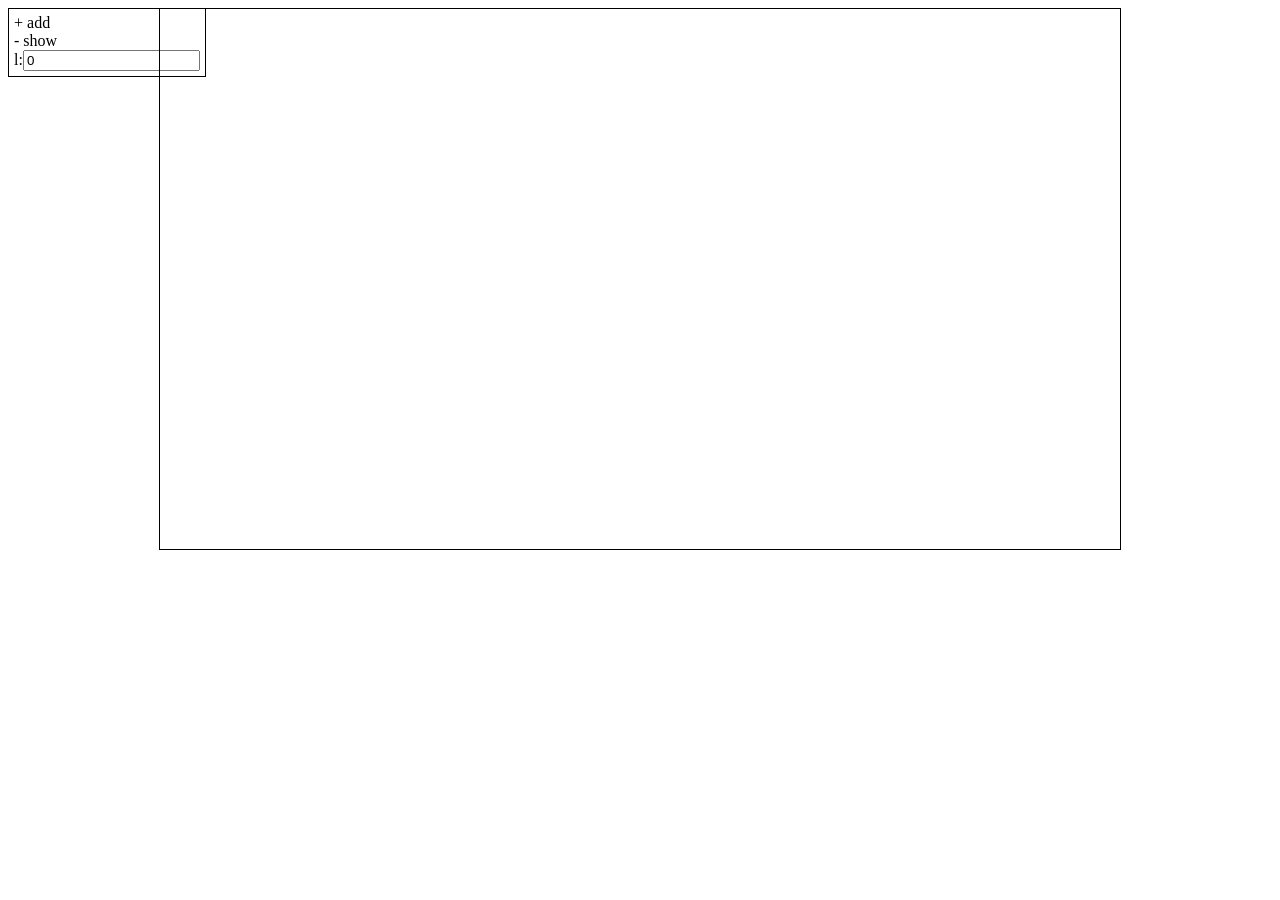
==== editor.html @ bb980b4e "uploaded everything" ====
<!DOCTYPE HTML PUBLIC "-//W3C//DTD HTML 4.01 Transitional//EN" "http://www.w3.org/TR/html4/loose.dtd">
<html>
    <head>
        <link type="text/css" rel="stylesheet" href="style/style-editor.css"/>
        <link type="text/css" rel="stylesheet" href="style/jquery-ui-1.8.9.custom.css"/>

        <script type="text/javascript" src="script/jquery-1.5.2.min.js"></script>
        <script type="text/javascript" src="script/jquery-ui.min.js"></script>
        <script type="text/javascript" src="script/editor.js"></script>
        <title>PlateFormer 2 - Editor</title>
    </head>
    <body>
        <div id="conf">
            <span id="add">+ add</span><br/>
            <span id="show">- show</span><br/>
            <label for="l">l:</label><input id="l" type="text" value="0"/><br/>
        </div>
        <div id="game-area">
            <div id="form">
                    <label for="c">c:</label><input id="c" type="text"/>
                    <label for="p">p:</label><select id="p"></select>
                    <span id="ok">ok</span><span id="cancel">cancel</span>
            </div>
        </div>
    </body>
</html>
---- style/style-editor.css ----
body {
    font-family: Rockwell;
}

#conf {
    border : thin solid black;
    position : absolute;
    padding : 5px;
}

#add,#show {
    cursor : pointer;
}

#game-area {
    position : relative;
    width : 960px;
    height : 540px;
    margin : 0 auto;
    border : thin solid black;
}

.common {
    position : absolute;
    top : 0px;
    left : 0px;
    width : 30px;
    height : 30px
}

#form {
    display : none;
    position: relative;
    top : 50px;
    left: 50px;
    width : 200px;
    height : 215px;
    border : thin solid black;
}

#info {
    position: relative;
    width: 167px;
    height : 170px;
    padding : 5px;
    margin-bottom: 10px;
}

#info > div {
    float: right;
}

#button {
    margin-left: 55px;
    top : -13px;
    position : relative;
}

#ok,#cancel {
    position : relative;
    padding : 5px;
    padding-top : 5px;
    margin-top: 10px;
    cursor: pointer;
}

#ok  {
    border : thin solid #0F0;
    margin-right : 5px;
}

#cancel {
    border : thin solid #F00;
}

common {
    position : absolute;
}

.grass {
    background-image : url('../img/grass.png');
}

.grass-wall {
    background-image : url('../img/grass.png');
    background-repeat: repeat-x;
    background-color: #7c5c30;
}

.wall {
    background-image: url('../img/vertical-curl.png');
}

.ceil {
    background-image: url('../img/horizontal-curl.png');
}

.foo {
    border : 3px solid green;
}

.coin {
    background-image : url('../img/coin.png');
}

.ghost {
    background-image : url('../img/ghost-r.png');
}

.door {
    background-image : url('../img/door.png');
}

.key1 {
    background-image : url('../img/key.png');
}

.ladder {
    background-image : url('../img/ladder.png');
}

.water {
    background-color : blue;
}
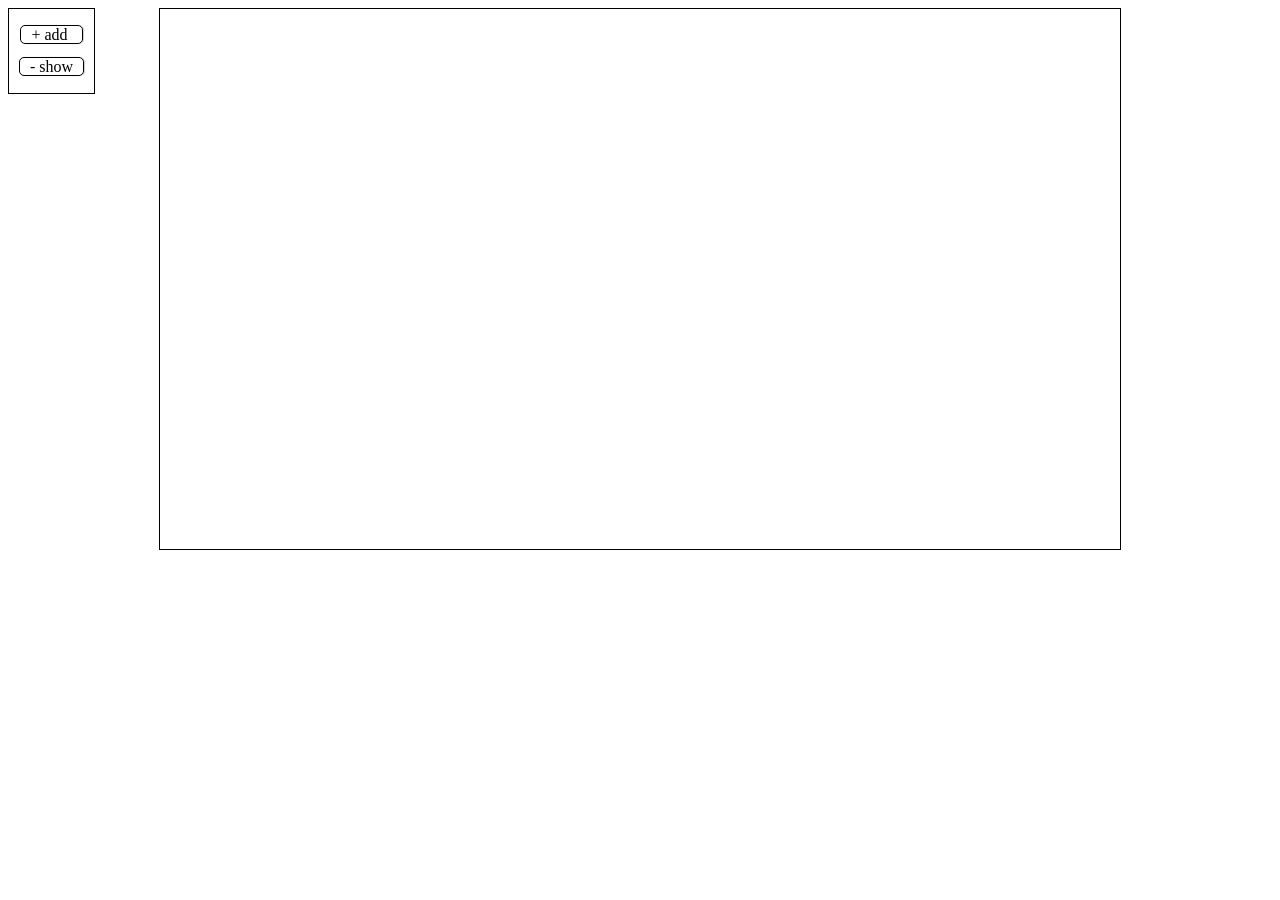
==== commit 8b71926d: "updated all file" ====
--- a/editor.html
+++ b/editor.html
@@ -11,15 +11,29 @@
     </head>
     <body>
         <div id="conf">
-            <span id="add">+ add</span><br/>
+            <span id="add">+ add&nbsp;</span><br/>
             <span id="show">- show</span><br/>
-            <label for="l">l:</label><input id="l" type="text" value="0"/><br/>
+<!--            <label for="l">l : </label><input id="l" type="text" value="0"/><br/>-->
         </div>
         <div id="game-area">
             <div id="form">
-                    <label for="c">c:</label><input id="c" type="text"/>
-                    <label for="p">p:</label><select id="p"></select>
-                    <span id="ok">ok</span><span id="cancel">cancel</span>
+                <label for="c">c : </label><input id="c" type="text"/><br/>
+                <label for="p">p : </label><select id="p"></select><br/>
+                <div id="m"><label for="mcheck">m : </label><input id="mcheck" type="checkbox"/></div>
+                <div id="o"><label for="ocheck">o : </label><input id="ocheck" type="checkbox"/></div>
+                <div style="text-align : center">
+                    <span id="ok">&nbsp;&nbsp;&nbsp;ok&nbsp;&nbsp;&nbsp;</span><span id="cancel">cancel</span>
+                </div>
+            </div>
+            <div id="blocEditor">
+                <label for="bc">c : </label><input id="bc" type="text"/><br/>
+                <label for="bp">p : </label><select id="bp"></select><br/>
+                <div id="bm"><label for="bmcheck">m : </label><input id="bmcheck" type="checkbox"/></div>
+                <div id="bo"><label for="bocheck">o : </label><input id="bocheck" type="checkbox"/></div>
+                <div id="remove"><span id="remove-text"> remove bloc</span></div>
+                <div style="text-align : center">
+                    <span id="bok">&nbsp;&nbsp;&nbsp;ok&nbsp;&nbsp;&nbsp;</span><span id="bcancel">cancel</span>
+                </div>
             </div>
         </div>
     </body>
--- a/style/style-editor.css
+++ b/style/style-editor.css
@@ -5,11 +5,22 @@
 #conf {
     border : thin solid black;
     position : absolute;
-    padding : 5px;
+    padding : 10px;
+    text-align: center;
+    line-height : 2em;
 }
 
 #add,#show {
     cursor : pointer;
+    border : thin solid;
+    padding : 0 10px;
+    box-shadow : 1px 0px 1px #ccc;
+    border-radius : 5px;
+}
+
+#add:hover,#show:hover {
+    /*box-shadow : none;*/
+    box-shadow : 0 -1px 0 rgba(0,0,0,0.2);
 }
 
 #game-area {
@@ -28,14 +39,37 @@
     height : 30px
 }
 
-#form {
+#form,#blocEditor {
     display : none;
-    position: relative;
+    position: absolute;
     top : 50px;
     left: 50px;
-    width : 200px;
-    height : 215px;
-    border : thin solid black;
+    width : 160px;
+    padding : 10px;
+    border : thin solid black;
+    line-height : 2.5em;
+    z-index : 200;
+    background-color : white;
+}
+
+#remove {
+    text-align: center;
+}
+
+#remove-text {
+    border : thin solid black;
+    padding : 0 33px;
+    box-shadow : 0px 1px 1px #ccc;
+}
+
+#remove-text:hover {
+    box-shadow : none;
+}
+
+#form > input,#form > select,#blocEditor > input,#blocEditor > select {
+    float: right;
+    position: relative;
+    top: 11px;
 }
 
 #info {
@@ -56,24 +90,30 @@
     position : relative;
 }
 
-#ok,#cancel {
+#ok,#cancel,#bok,#bcancel {
     position : relative;
     padding : 5px;
     padding-top : 5px;
     margin-top: 10px;
     cursor: pointer;
-}
-
-#ok  {
+    border-radius : 5px;
+    box-shadow: 0 1px 1px #CCCCCC;
+}
+
+#ok:hover,#cancel:hover,#bok:hover,#bcancel:hover {
+    box-shadow : none;
+}
+
+#ok,#bok  {
     border : thin solid #0F0;
-    margin-right : 5px;
-}
-
-#cancel {
+    margin-right : 20px;
+}
+
+#cancel,#bcancel {
     border : thin solid #F00;
 }
 
-common {
+.common {
     position : absolute;
 }
 
@@ -103,22 +143,64 @@
     background-image : url('../img/coin.png');
 }
 
-.ghost {
+.ghost_static {
     background-image : url('../img/ghost-r.png');
+}
+
+.ghost[class~="step-0"] {
+    background-image : url('../img/ghost-r.png');
+}
+
+.ghost[class~="step-1"] {
+    background-image : url('../img/ghost-l.png');
 }
 
 .door {
     background-image : url('../img/door.png');
 }
 
+.door[class~="open"] {
+    background-image : url('../img/door-open.png');
+}
+
 .key1 {
     background-image : url('../img/key.png');
 }
 
+.key2 {
+    background-image : url('../img/key.png');
+}
+
 .ladder {
     background-image : url('../img/ladder.png');
 }
 
 .water {
     background-color : blue;
+}
+
+.lever[class~="on"] {
+    border : thin solid black;
+    background-color : white;
+}
+
+.lever[class~="off"] {
+    background-color : black;
+    border : none;
+}
+
+.text {
+    background-color : green;
+}
+
+.sword {
+    background-image : url('../img/sword.png');
+}
+
+.coin2 {
+    background-image : url('../img/coin.png');
+}
+
+.smallBloc {
+    background-image : url('../img/1x1.png');
 }
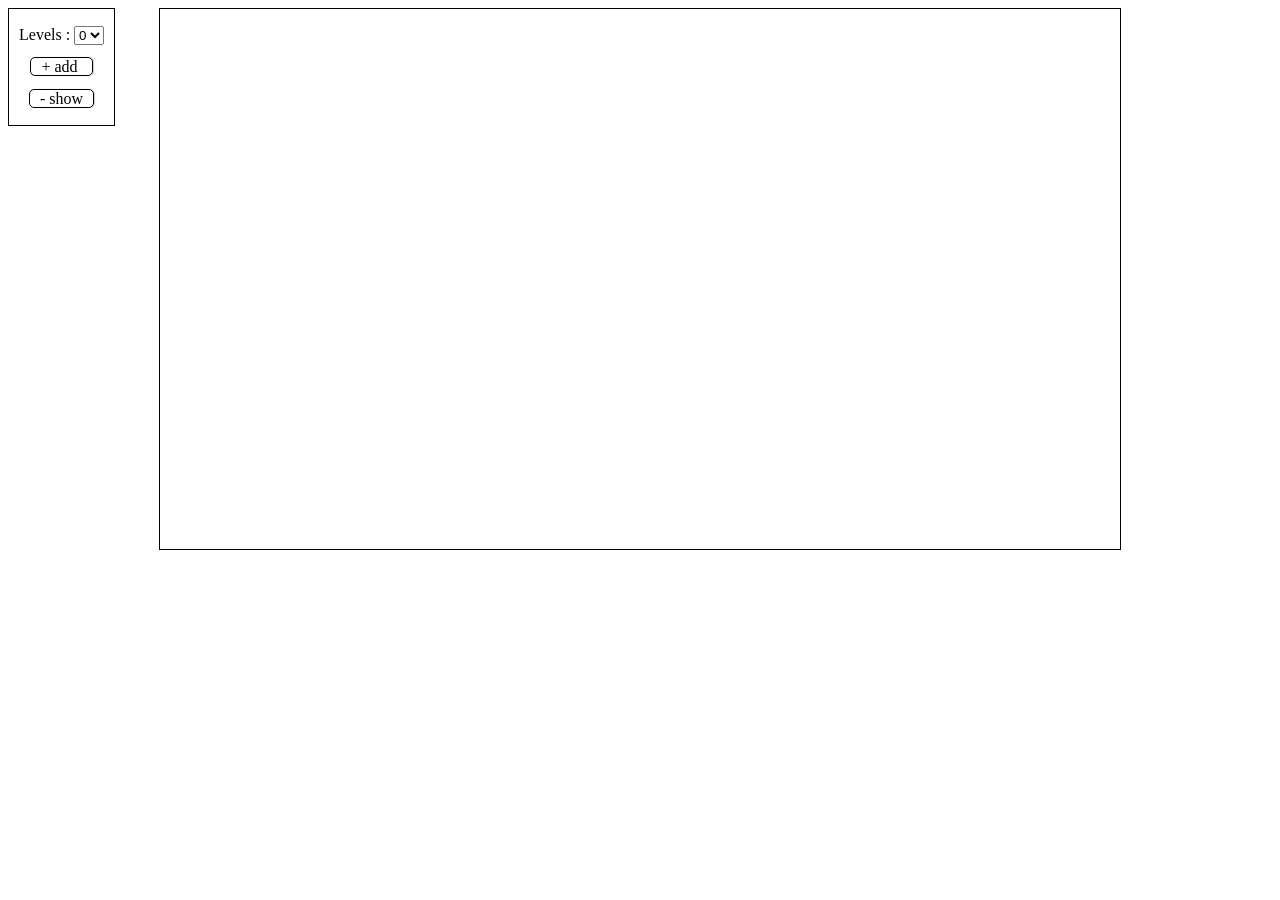
==== commit 7f5528df: "updated the editor (started the support of levels)" ====
--- a/editor.html
+++ b/editor.html
@@ -7,17 +7,18 @@
         <script type="text/javascript" src="script/jquery-1.5.2.min.js"></script>
         <script type="text/javascript" src="script/jquery-ui.min.js"></script>
         <script type="text/javascript" src="script/editor.js"></script>
+        <script type="text/javascript" src="script/levels.js"></script>
         <title>PlateFormer 2 - Editor</title>
     </head>
     <body>
         <div id="conf">
+            <label for="lvl">Levels : </label><select id="lvl"></select><br/>
             <span id="add">+ add&nbsp;</span><br/>
             <span id="show">- show</span><br/>
-<!--            <label for="l">l : </label><input id="l" type="text" value="0"/><br/>-->
         </div>
         <div id="game-area">
             <div id="form">
-                <label for="c">c : </label><input id="c" type="text"/><br/>
+                <label for="c">c : </label><select id="c"></select><br/>
                 <label for="p">p : </label><select id="p"></select><br/>
                 <div id="m"><label for="mcheck">m : </label><input id="mcheck" type="checkbox"/></div>
                 <div id="o"><label for="ocheck">o : </label><input id="ocheck" type="checkbox"/></div>
@@ -26,7 +27,7 @@
                 </div>
             </div>
             <div id="blocEditor">
-                <label for="bc">c : </label><input id="bc" type="text"/><br/>
+                <label for="bc">c : </label><select id="bc"></select><br/>
                 <label for="bp">p : </label><select id="bp"></select><br/>
                 <div id="bm"><label for="bmcheck">m : </label><input id="bmcheck" type="checkbox"/></div>
                 <div id="bo"><label for="bocheck">o : </label><input id="bocheck" type="checkbox"/></div>
--- a/style/style-editor.css
+++ b/style/style-editor.css
@@ -36,7 +36,8 @@
     top : 0px;
     left : 0px;
     width : 30px;
-    height : 30px
+    height : 30px;
+    cursor : pointer;
 }
 
 #form,#blocEditor {
@@ -135,10 +136,6 @@
     background-image: url('../img/horizontal-curl.png');
 }
 
-.foo {
-    border : 3px solid green;
-}
-
 .coin {
     background-image : url('../img/coin.png');
 }
@@ -189,18 +186,28 @@
     border : none;
 }
 
-.text {
-    background-color : green;
-}
-
-.sword {
-    background-image : url('../img/sword.png');
-}
-
-.coin2 {
-    background-image : url('../img/coin.png');
+.sign {
+    background-image : url('../img/sign.png');
+}
+
+.hammer {
+    background-image : url('../img/hammer.png');
 }
 
 .smallBloc {
     background-image : url('../img/1x1.png');
+}
+
+.crate {
+    background-image : url('../img/crate.png');
+}
+
+.boss[class~="step-1"],.boss[class~="step-2"] {
+    background-image : url('../img/ghost-l.png');
+    background-size : 100% 100%;
+}
+
+.boss[class~="step-0"],.boss[class~="step-3"] {
+    background-image : url('../img/ghost-r.png');
+    background-size : 100% 100%;
 }
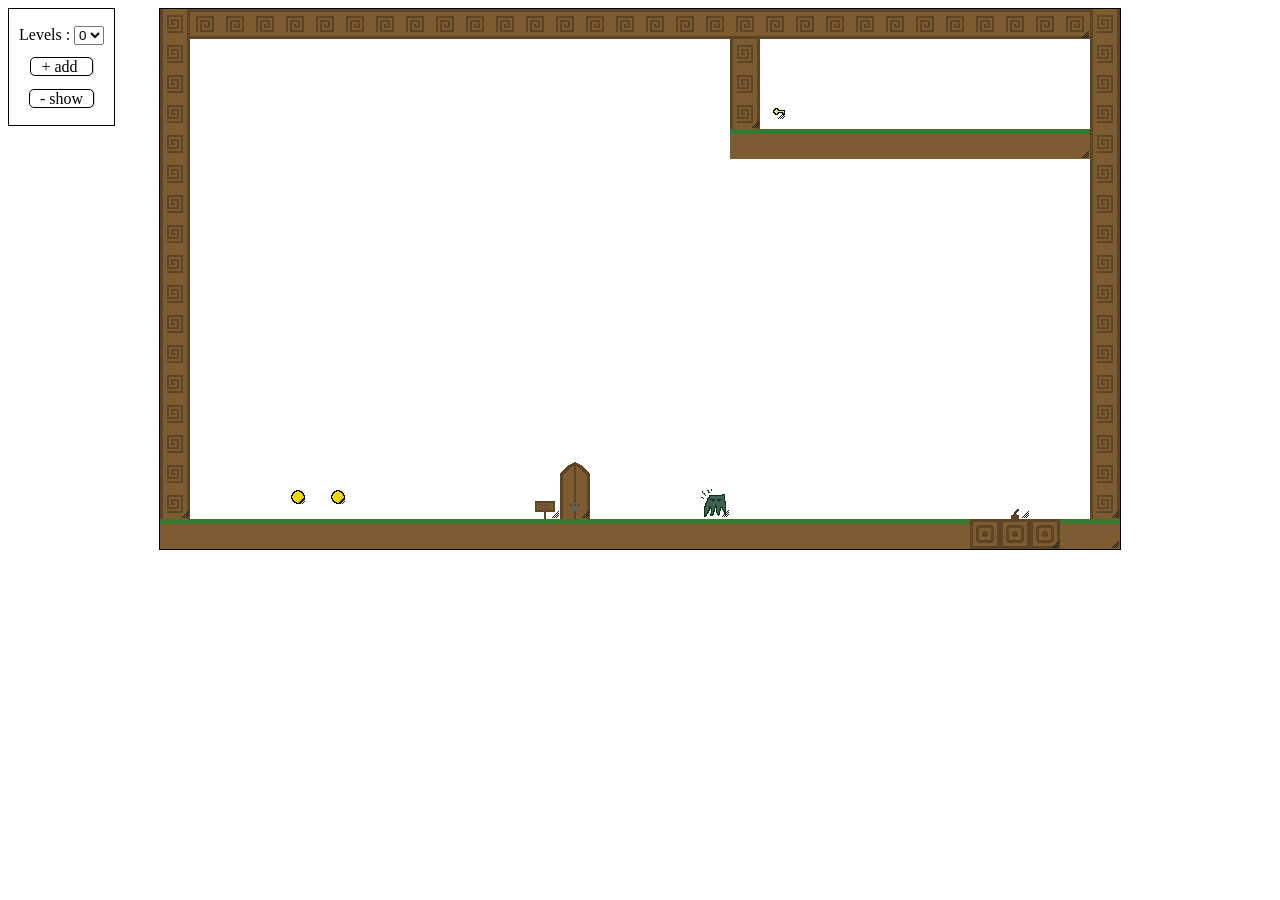
==== commit 21073506: "know using json2.js" ====
--- a/editor.html
+++ b/editor.html
@@ -4,6 +4,7 @@
         <link type="text/css" rel="stylesheet" href="style/style-editor.css"/>
         <link type="text/css" rel="stylesheet" href="style/jquery-ui-1.8.9.custom.css"/>
 
+        <script type="text/javascript" src="script/json2.js"></script>
         <script type="text/javascript" src="script/jquery-1.5.2.min.js"></script>
         <script type="text/javascript" src="script/jquery-ui.min.js"></script>
         <script type="text/javascript" src="script/editor.js"></script>
--- a/style/style-editor.css
+++ b/style/style-editor.css
@@ -140,7 +140,7 @@
     background-image : url('../img/coin.png');
 }
 
-.ghost_static {
+.ghost {
     background-image : url('../img/ghost-r.png');
 }
 
@@ -177,13 +177,11 @@
 }
 
 .lever[class~="on"] {
-    border : thin solid black;
-    background-color : white;
+    background-image : url('../img/lever-on.png');
 }
 
 .lever[class~="off"] {
-    background-color : black;
-    border : none;
+    background-image : url('../img/lever-off.png');
 }
 
 .sign {
